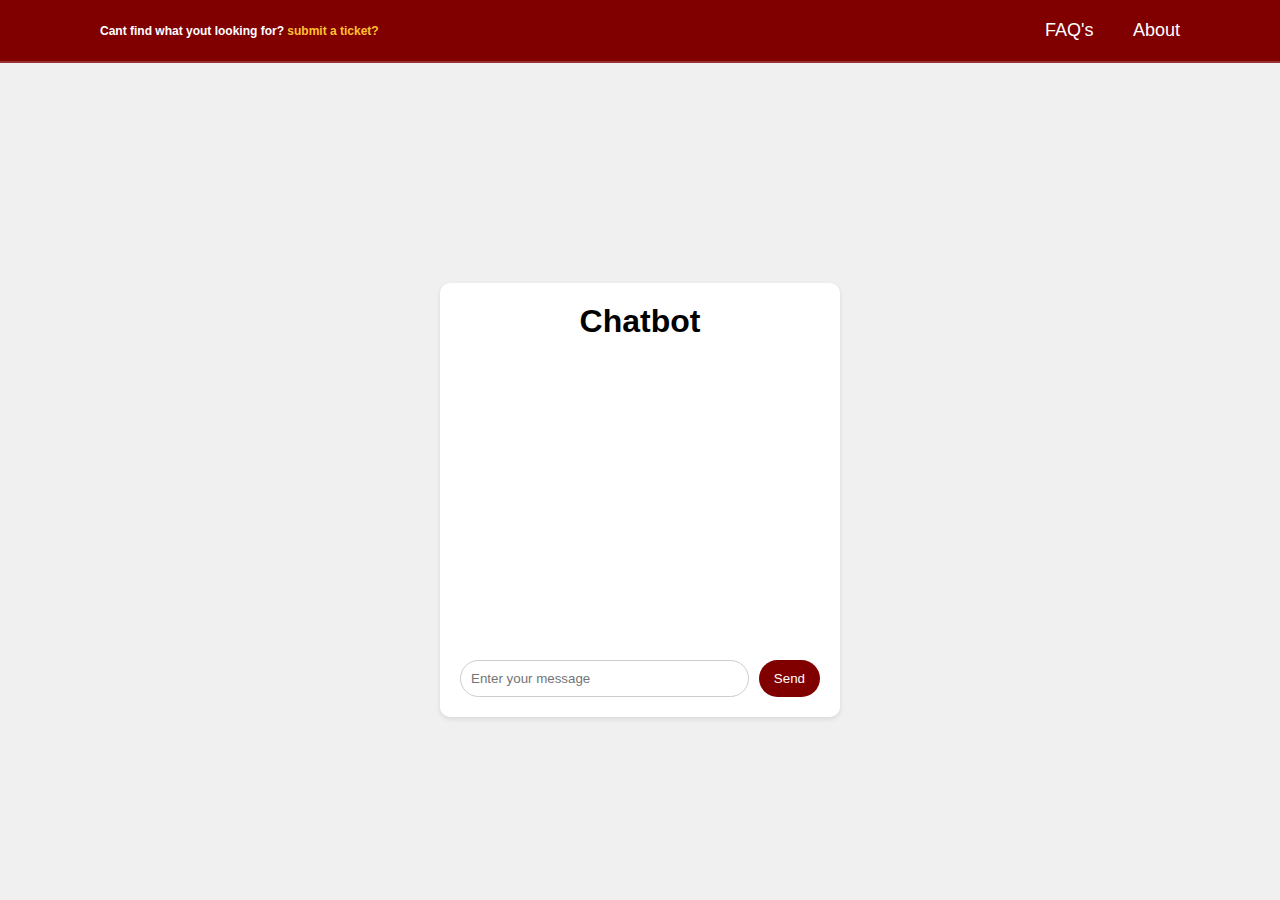
==== index.html @ 78d3ef6a "Add files via upload" ====
<!DOCTYPE html>
<html>
<head>
<title>Chatbot</title>
<style>
  body {
    font-family: sans-serif;
    display: flex;
    justify-content: center;
    align-items: center;
    min-height: 100vh;
    background-color: #f0f0f0;
  }
  
  #chat-container {
    background-color: #fff;
    margin-top: 100px;
    border-radius: 10px;
    padding: 20px;
    box-shadow: 0px 2px 5px rgba(0, 0, 0, 0.1);
    width: 400px;
  }
  
  h1 {
    text-align: center;
    margin-bottom: 20px;
  }
  
  #chat-history {
    height: 300px;
    overflow-y: scroll;
  }
  
  .user-message {
    text-align: right;
    padding: 10px;
    background-color: #f0f0f0;
    border-radius: 10px;
    margin-bottom: 5px;
  }
  
  .bot-message {
    text-align: left;
    padding: 10px;
    background-color: #e0f0e0;
    border-radius: 10px;
    margin-bottom: 5px;
  }
  
  form {
    display: flex;
  }
  
  input {
    flex-grow: 1;
    margin-right: 10px;
    padding: 10px;
    border: 1px solid #ccc;
    border-radius: 20px;
  }
  
  button {
    background-color: #800000;
    color: white;
    border: none;
    padding: 10px 15px;
    border-radius: 20px;
    cursor: pointer;
  }
  #loader {
  display: none; /* Hide by default */
  position: absolute;
  top: 50%;
  left: 50%;
  transform: translate(-50%, -50%);
}


*{
	padding: 0;
	margin: 0;
	box-sizing: border-box;
	font-family: 'Space Grotesk', sans-serif;
	text-decoration: none;
}
body{
    
    background-size: cover;
    background-repeat: no-repeat;
    background-position: center;
    background-attachment: fixed;
}
.header {
    position: fixed;
    top: 0;
    left: 0;
    width: 100%;
    padding: 20px 100px;
    background:#800000;
    display: flex;
    justify-content: space-between;
    align-items: center;
    backdrop-filter: blur(10px);
    border-bottom: 2px solid rgba(255, 255, 255, .2);
}
.header::before {
    content: '';
    position: absolute;
    top: 0;
    left: -100%;
    width: 100%;
    height: 100%;
    background: linear-gradient(90deg, transparent, rgba(255, 255, 255, .4), transparent);
    transition: .5s;
}
.header:hover::before {
    left: 100%;
}
.logo {
    color: #fff;
    font-size: 12px;
    text-decoration: none;
    font-weight: 600;
    cursor: default;
}
.logo a{
  color: #FFC130;
}
.navbar a {
    color: #fff;
    font-size: 18px;
    text-decoration: none;
    margin-left: 35px;
    transition: .3s;
}
.navbar a:hover {
    color: #FFC130;
}
.about-us{
	margin-top: 50px;
	height: 100vh;
	width: 100%;
	padding: 90px 0;
	color:white;
	text-align: center;
  }
  .pic{
	height: auto;
	width:  302px;
  }
  .about{
	width: 1130px;
	max-width: 85%;
	margin: 0 auto;
	display: flex;
	align-items: center;
	justify-content: space-around;
	color:white;
	text-align: center;
  }
  .text{
	width: 540px;
  }
  .text h2{
	text-align: center;
	font-size: 60px;
	font-weight: 600;
	margin-right: 65px;
	margin-bottom: 50px;
	
	
  
  }
  .text h5{
	font-size: 22px;
	font-weight: 500;
	margin-bottom: 20px;
  }
  span{
	color:#800000;
  }
  .text p{
	font-size: 13px;
	line-height: 25px;
	letter-spacing: 1px;
	width: 500px;
  }
  .data{
	margin-top: 30px;
  }
.team{
	position: relative;
	width: 100%;
	height: 100vh;
	
	display: flex;
	align-items: center;
	justify-content: center;
	flex-direction: column;
}
.team-content{
	width: 100%;
	max-width: 1350px;
	margin: 0 auto;
	display: grid;
	grid-template-columns: repeat(auto-fit, minmax(150px, auto));
	align-items: center;
	gap: 2rem;
	text-align: center;
	margin-top: 4rem;
}
.team-content img{
	width: 100%;
	height: auto;
	border-radius: 15px;
	margin-bottom: 15px;
}
.center h1{
	color: #fff;
	font-size: 4rem;
	text-align: center;
}
.box{
	padding: 16px;
	background: #ffffff46;
	border-radius: 15px;
	transition: all .38s ease;
}
.box h3{
	font-size: 23px;
	font-weight: 600;
	color: #fff;
	margin-bottom: 8px;
}
.box h5{
	font-size: 15px;
	font-weight: 600;
	color: #b7b4bb;
	margin-bottom: 15px;
	letter-spacing: 2px;
}
.icons i{
	display: inline-block;
	color: #fff;
	font-size: 20px;
	margin: 0 8px;
	transition: all .38s ease;
}
.icons i:hover{
	transform: scale(1.2);
}
.box:hover{
	transform: translateY(-10px);
	cursor: pointer;
}

@media(max-width: 1240px){
	.team{
		width: 100%;
		height: auto;
		padding: 90px 2%;
	}
	.center h1{
		font-size: 3.2rem;
	}
}

  </style>
</head>
<body>
  <header class="header">
    <p class="logo">Cant find what yout looking for? <a href="#" > submit a ticket?</a>
    <nav class="navbar">
        <a href="faq.html">FAQ's</a>
        <a href="about.html">About</a>
       
    </nav>
</header>
  <div id="chat-container">
  <h1>Chatbot</h1>
  <div id="chat-history"></div>
  <form id="chat-form">
    <input type="text" id="user-input" placeholder="Enter your message">
    <button type="submit">Send</button>
  </form>
</div>
<div id="loader">
  <img src="loader.gif" width="150px" alt="Loading...">
</div>
  <script>
    const chatHistory = document.getElementById('chat-history');
    const userInput = document.getElementById('user-input');
    const form = document.getElementById('chat-form');

    async function sendMessage() {
      const userMessage = userInput.value;
      userInput.value = ''; // Clear input field
      console.log(userMessage)
      try {
        const response = await fetch('/chat', {
          method: 'POST',
          headers: {
            'Content-Type': 'application/json',
          },
          body: JSON.stringify({ userInput: userMessage }),
        });

        const data = await response.json();
        console.log(data)
        const botMessage = data.response;
        console.log(botMessage)
        // Add chat message to the chat history
        chatHistory.innerHTML += `<div class="user-message">${userMessage}</div>`;
        chatHistory.innerHTML += `<div class="bot-message">${botMessage}</div>`;

        // Scroll to the bottom of the chat history
        chatHistory.scrollTop = chatHistory.scrollHeight;
      } catch (error) {
        console.error('Error:', error);
        // Handle errors gracefully, e.g., display an error message to the user
      }
    }

    form.addEventListener('submit', (event) => {
      event.preventDefault(); // Prevent form submission
      const loader = document.getElementById('loader');
      loader.style.display = 'block'; // Show the loader
      sendMessage().finally(() => {
      loader.style.display = 'none'; // Hide the loader after the message is sent
    });;
    });
  </script>
</body>
</html>
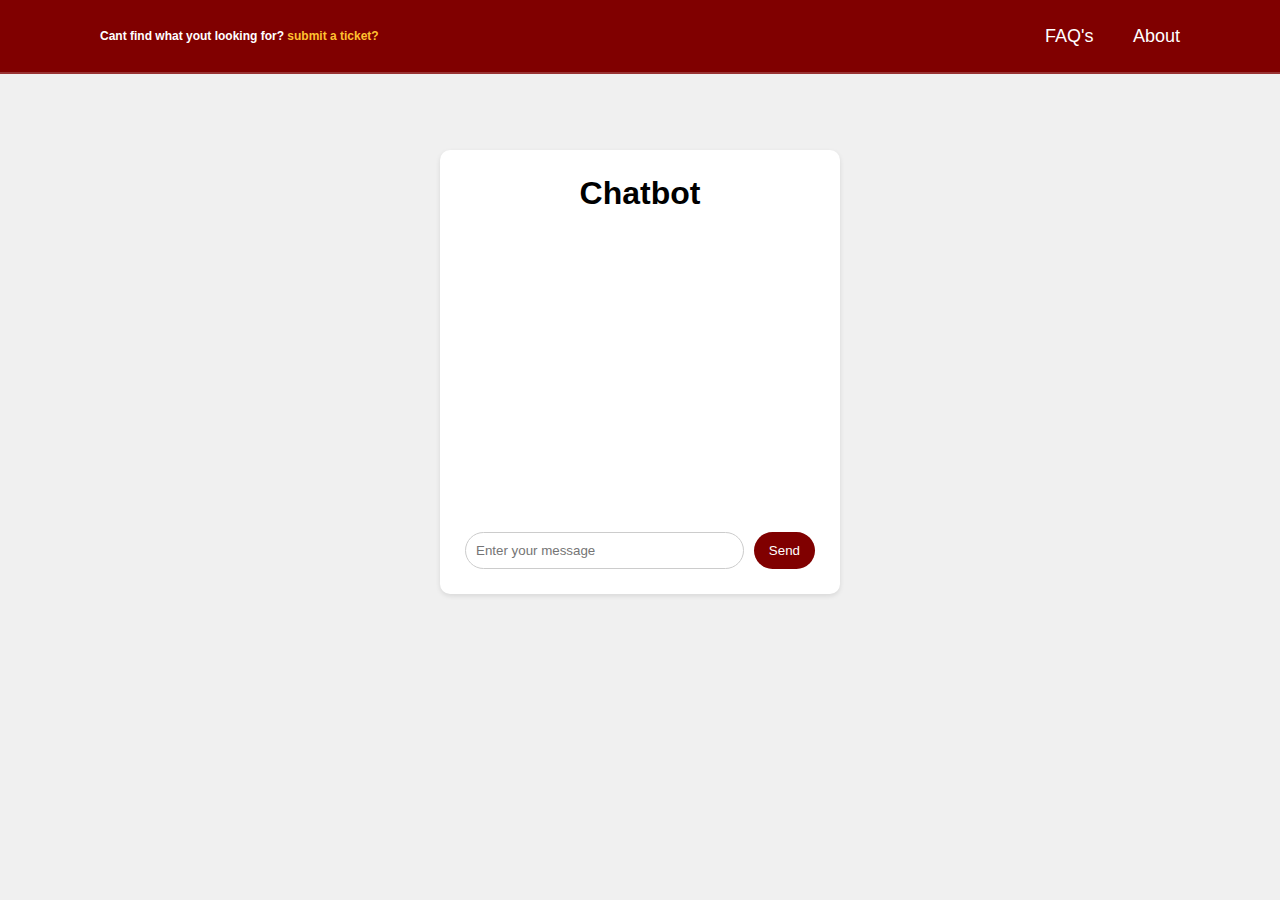
==== commit a06927b2: "Add files via upload" ====
--- a/index.html
+++ b/index.html
@@ -8,15 +8,19 @@
     display: flex;
     justify-content: center;
     align-items: center;
-    min-height: 100vh;
+    background-size: cover;
+    background-repeat: no-repeat;
+    background-position: center;
+    background-attachment: fixed;
     background-color: #f0f0f0;
+    
   }
   
   #chat-container {
     background-color: #fff;
-    margin-top: 100px;
+    margin-top: 150px;
     border-radius: 10px;
-    padding: 20px;
+    padding: 25px;
     box-shadow: 0px 2px 5px rgba(0, 0, 0, 0.1);
     width: 400px;
   }
@@ -83,17 +87,14 @@
 	font-family: 'Space Grotesk', sans-serif;
 	text-decoration: none;
 }
-body{
-    
-    background-size: cover;
-    background-repeat: no-repeat;
-    background-position: center;
-    background-attachment: fixed;
-}
+
+
 .header {
     position: fixed;
     top: 0;
     left: 0;
+
+    height: 74px;
     width: 100%;
     padding: 20px 100px;
     background:#800000;
